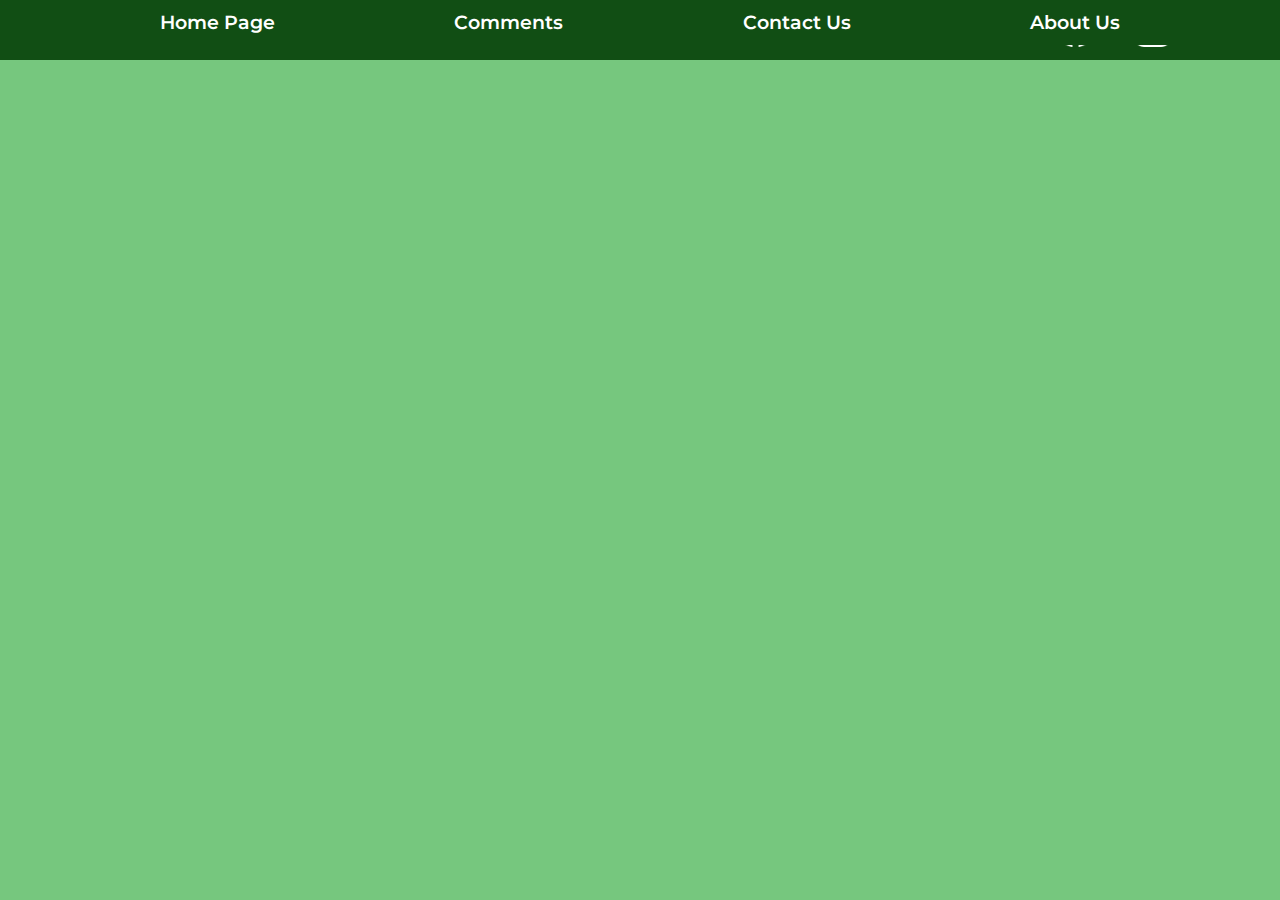
==== index.html @ f089261d "Add About Us page and create footer and nav-bar" ====
<!DOCTYPE html>
<html>
    <head>
        <title>BioBlaze</title>
        <link rel="stylesheet" href="./styles/style.css"> <!--Link CSS File-->
    </head>
    <body>
        <div id="content">
            <!--HEADER--> 
           <div class="header">
            <div class="nav">
                <a href="../index.html">Home Page</a> <!-- Link to Home Page -->
                <a href="html/comments.html">Comments</a> <!-- Link to Comments page -->
                <a href="html/contact-us.html">Contact Us</a> <!-- Link to Contact Us page -->
                <a href="html/about-us.html">About Us</a> <!-- Link to About Us page -->
            </div>
        </div>
        <div class="home-page">

        </div>
        <div class="footer">
            <footer>
                    <div class="footer_content">
                        <h2 class="footer_text">Phone number: +359 87 3417 093</h2> <!-- Phone number text -->
                        <h2 class="footer_text">Email: blazebio@gmail.com</h2> <!-- Email address text -->
        
                        <div class="footer_images">
                          <a href="https://www.facebook.com/codingburgas" target="_blank"><img src="../images/icons/facebook.png" alt="Facebook Logo" class="footer_img"></a> <!-- Link to Facebook -->
                          <a href="https://www.instagram.com/codingburgas" target="_blank"><img src="../images/icons/instagram.png" alt="Instagram Logo" class="footer_img"></a> <!-- Link to Instagram -->
                          <a href="https://twitter.com/codingburgas" target="_blank"><img src="../images/icons/X_logo_2023_(white).png" alt="Twitter(X) Logo" class="footer_img"></a> <!-- Link to Twitter -->
                        </div>
                    </div>
                </div>
            </footer>
        </div>
    </body>
</html>
---- styles/style.css ----
@import url('https://fonts.googleapis.com/css2?family=Montserrat:wght@200&display=swap'); /*Font for the website*/

html {
    overflow-x: hidden; 
    height: 100%; 
    scrollbar-width: auto; 
}

/*BODY*/
body 
{
    height: 100%; 
    background-color: #76C77E; 
    margin: 0; 
    padding: 0; 
}

/*TITLE*/
h1 
{
    font-family: 'Montserrat', sans-serif; 
    font-weight: 800;
    font-size: 2.8vw;
}

/*TEXT*/
h2 
{
    font-family: 'Montserrat', sans-serif; 
    font-weight: 600;
    font-size: 1.5vw;
}



/*!HEADER!*/
.header 
{
    max-width: 100vw;
    z-index: 1000; 
    height: 3.5vw; 
    position: fixed; 
    width: 100vw; 
    background-color: #114E14; 
    display: flex; 
    justify-content: center; 
    align-items: center; 
}

.nav 
{
    display: flex; 
    justify-content: space-between; 
    width: 75vw; 
    margin: 0 auto; 
}

.nav a 
{
    font-family: 'Montserrat', sans-serif; 
    font-size: 1.5vw; 
    font-weight: 600;
    color: white; 
    text-decoration: none; 
    letter-spacing: normal; 
    transition: .2s; 
}

.nav a:hover 
{
    transform: translateY(2%); 
    color: #ccc; 
}

/* ABOUT US */
.about-us_content 
{ 
    height: 100vh; 
    width: 100vw; 
    display: flex; 
    flex-direction: column; 
    gap: 3vh; 
    justify-content: center; 
    align-items: center; 
}

.about-us-text
{
    color: #fff; 
}

.programmers{
    width: 70vw; 
    display: flex;
    justify-content: space-between; 
    align-items: center; 
}

.programmer_card 
{
    width: 10vw; 
    height: 27vh; 
    display: flex; 
    flex-direction: column; 
    justify-content: space-between; 
    text-align: center; 
}

.programmer_image 
{
    width: 10vw;
    min-width: 10vw; 
    min-height: 10vw; 
    object-fit: cover; 
}

.programmer_name {
    margin-top: 2vh; 
    width: 10vw;
    color: #fff; 
    font-size: 1.5vw; 
    font-weight: 600; 
}

.programmer_role 
{
    opacity: 0; 
    position: absolute; 
    height: 10vw; 
    width: 10vw; 
    display: flex; 
    align-items: center; 
    justify-content: center; 
    text-align: center; 
    transition: .2s; 
}

.programmer_role:hover 
{
    opacity: 1; 
    background-color: rgba(255, 255, 255, 0.75); 
}

/* FOOTER */
.footer {
    width: 100%;
    height: 4.65vw;
    background-color: #114E14; 
    display: flex;
    align-items: center; 
    justify-content: center; 
}


.footer_content {
    width: 95vw; 
    display: flex; 
    margin: auto; 
    justify-content: space-between; 
}

.footer_text {
    font-size: 1.425vw; 
    color: white;
    font-weight: 400; 
    display: flex;
    margin: auto 0; 
}

.footer_images {
    width: 15vw; 
    justify-content: space-between; 
    display: flex;
}

.footer_img {
    height: 3vw; 
    width: auto; 
    margin: auto 0; 
    cursor: pointer;
}
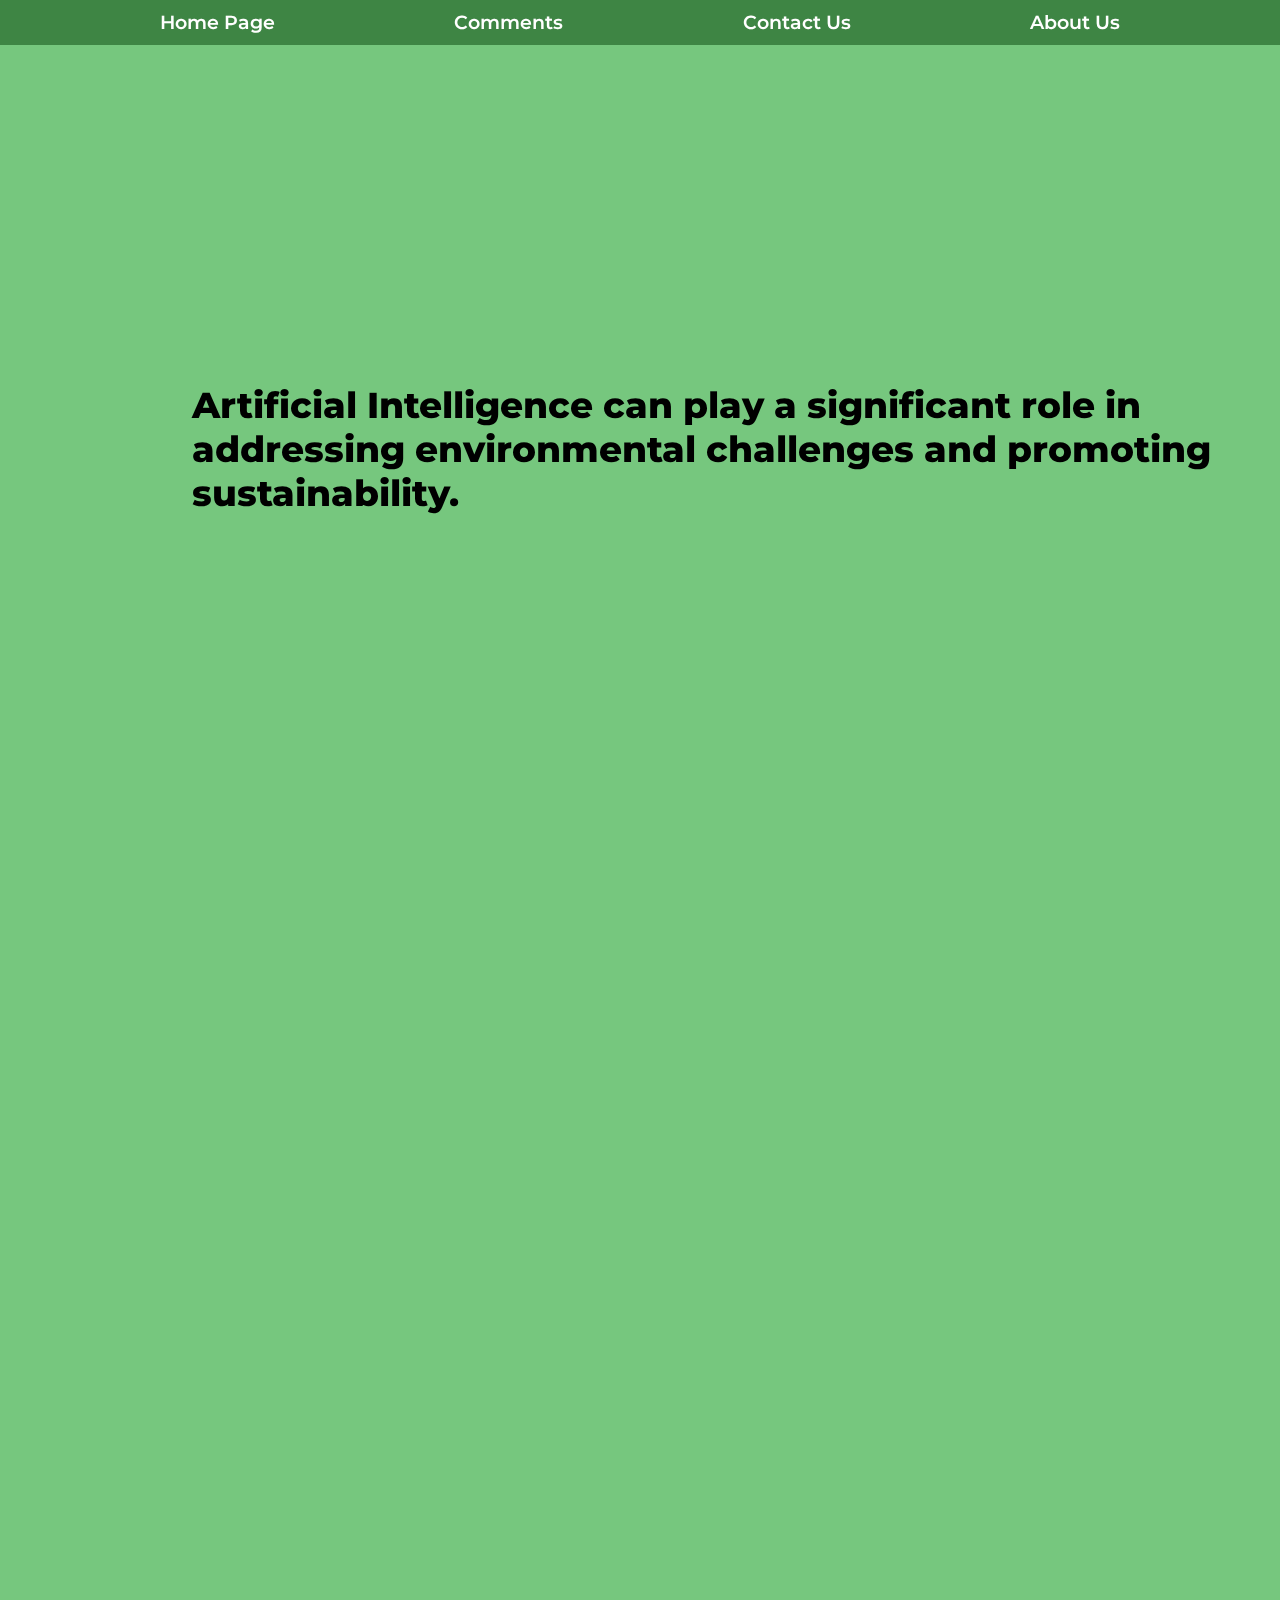
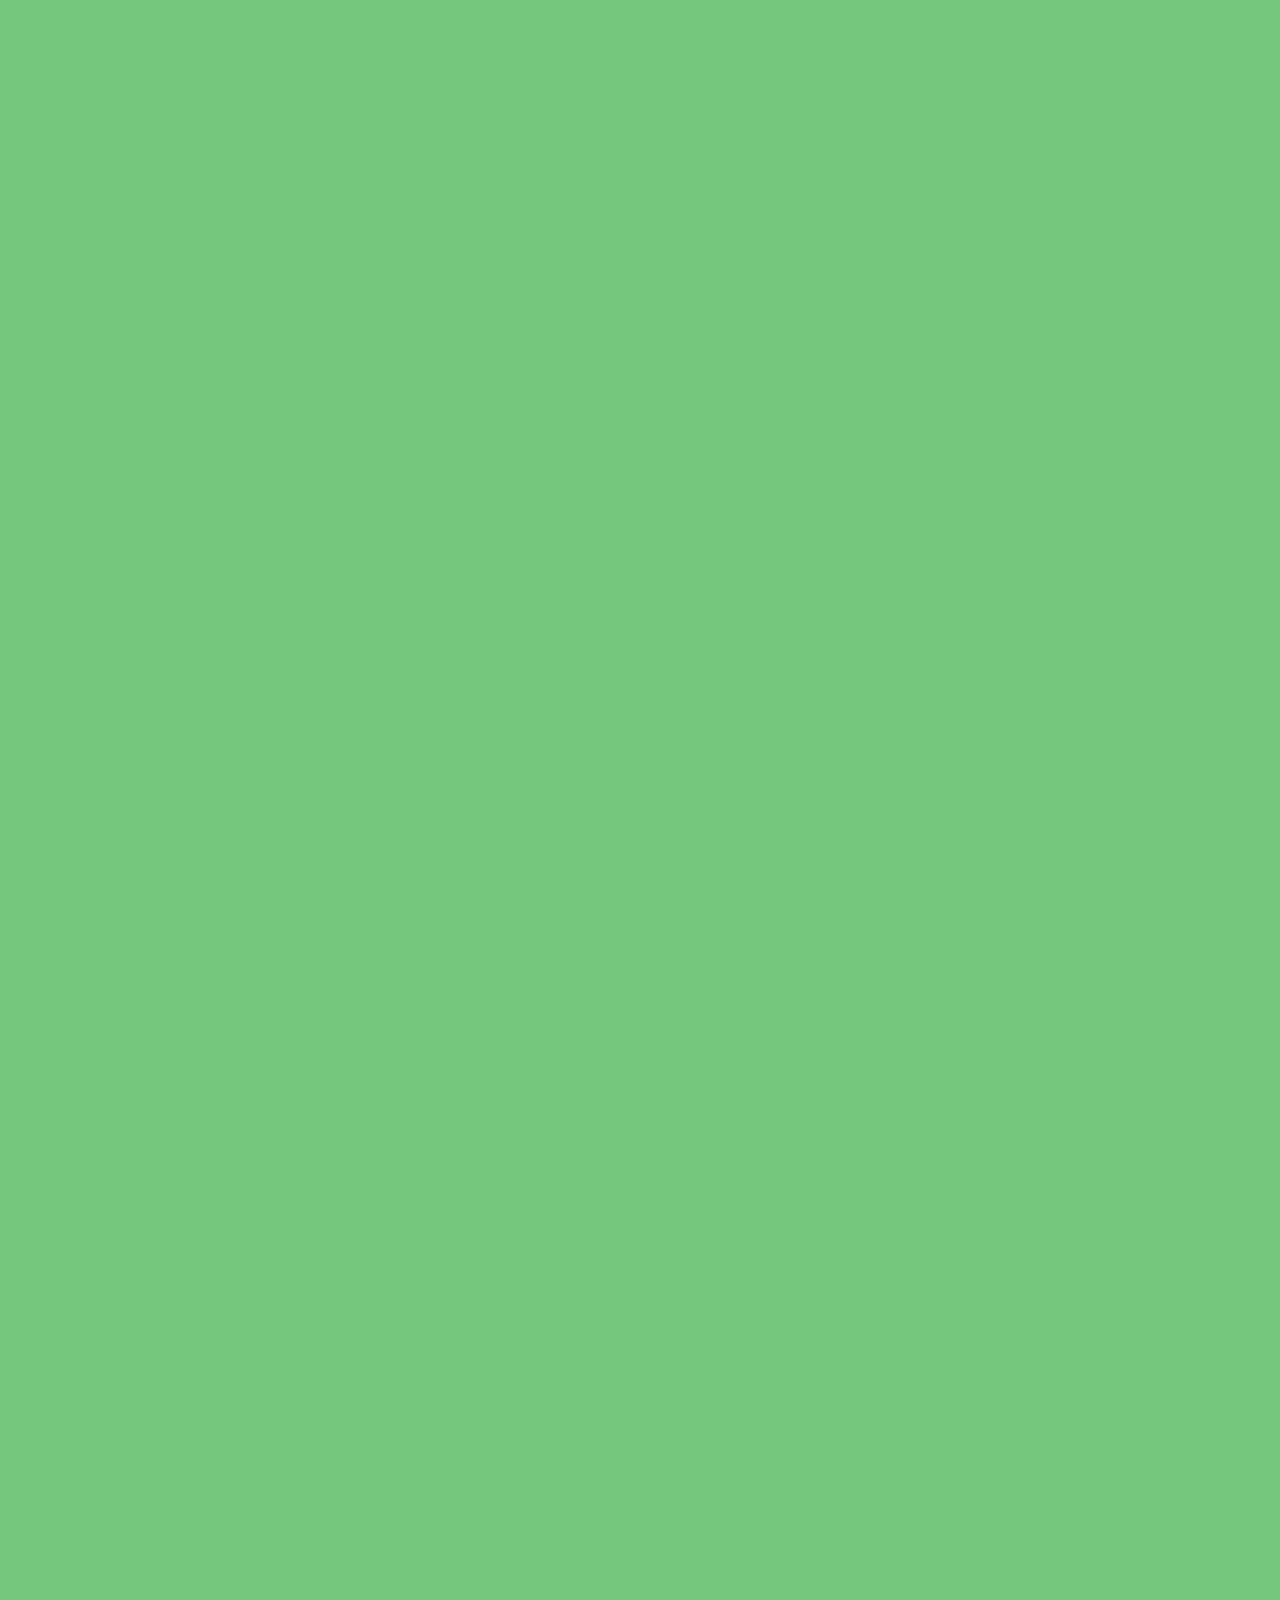
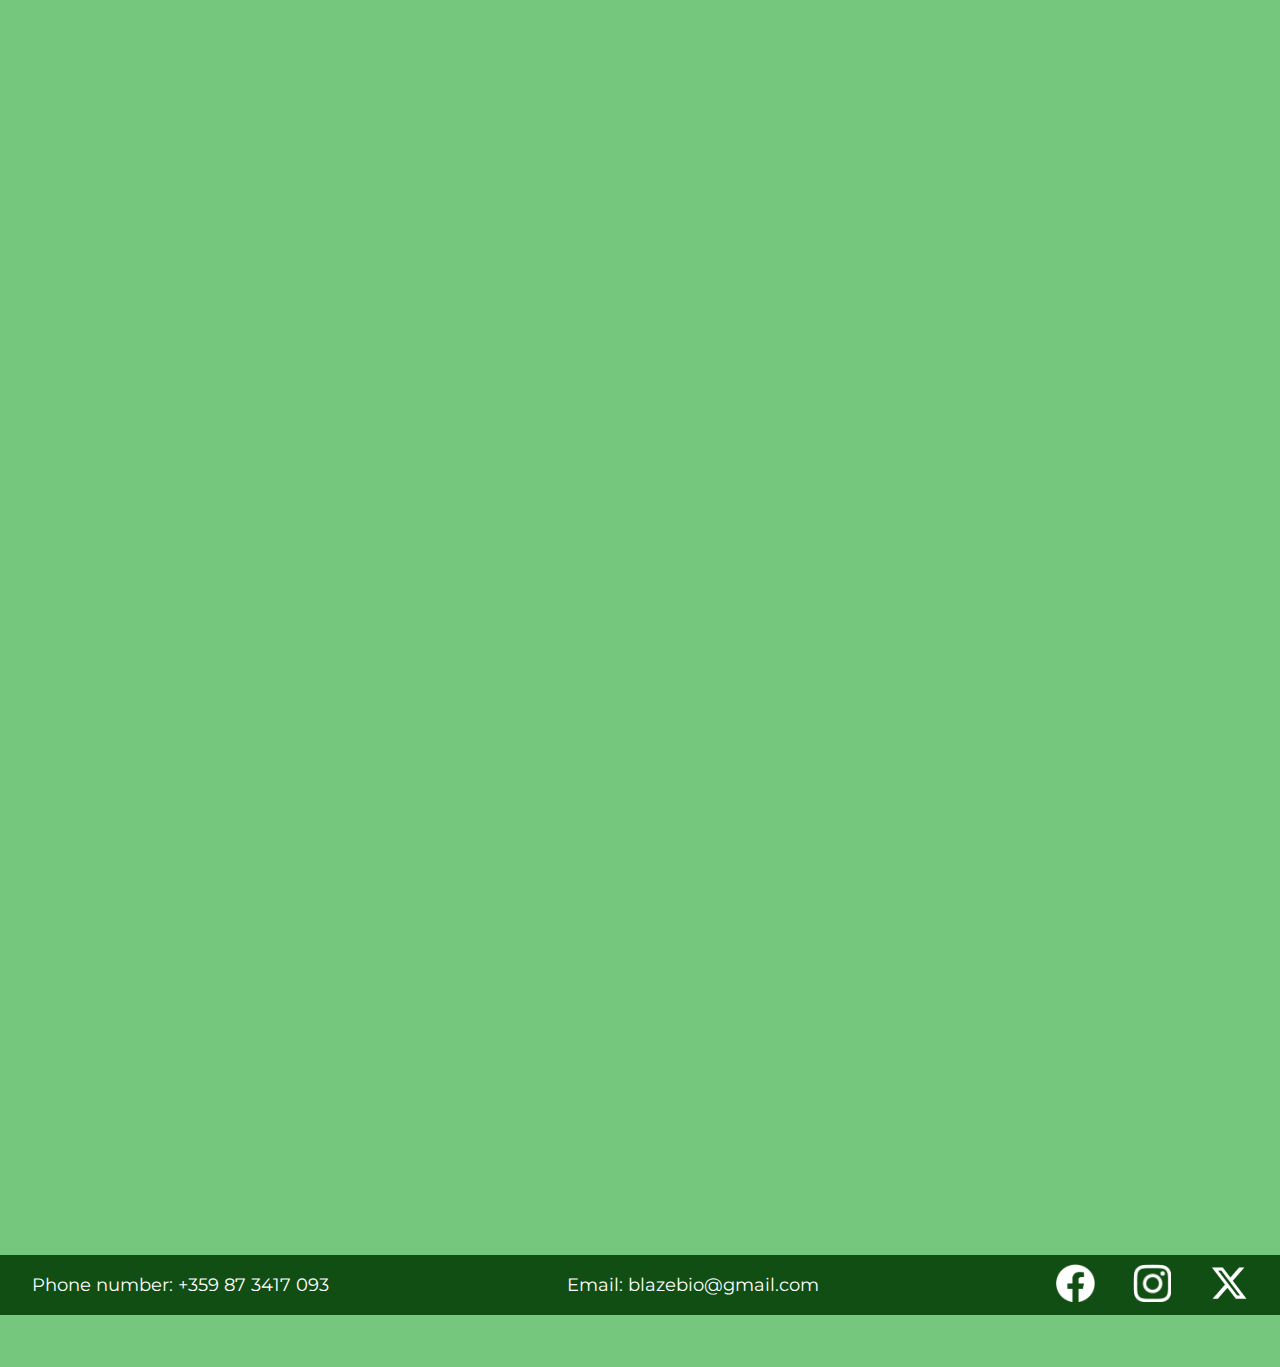
==== commit b62125fe: "Add Home Page and update CSS file." ====
--- a/index.html
+++ b/index.html
@@ -2,22 +2,101 @@
 <html>
     <head>
         <title>BioBlaze</title>
-        <link rel="stylesheet" href="./styles/style.css"> <!--Link CSS File-->
+        <meta charset="UTF-8">
+        <meta name="viewport" content="width=device-width, initial-scale=1.0">
+        <link rel="stylesheet" href="./styles/style.css">
+        <link href="https://unpkg.com/aos@2.3.1/dist/aos.css" rel="stylesheet"> 
     </head>
-    <body>
-        <div id="content">
-            <!--HEADER--> 
-           <div class="header">
-            <div class="nav">
-                <a href="../index.html">Home Page</a> <!-- Link to Home Page -->
-                <a href="html/comments.html">Comments</a> <!-- Link to Comments page -->
-                <a href="html/contact-us.html">Contact Us</a> <!-- Link to Contact Us page -->
-                <a href="html/about-us.html">About Us</a> <!-- Link to About Us page -->
+    <body>    
+            <!-- HEADER -->
+            <div class="header">
+                <div class="nav">
+                    <a href="#">Home Page</a> <!-- Link to Home Page -->
+                    <a href="html/comments.html">Comments</a> <!-- Link to Comments page -->
+                    <a href="html/contact-us.html">Contact Us</a> <!-- Link to Contact Us page -->
+                    <a href="html/about-us.html">About Us</a> <!-- Link to About Us page -->
+                </div>
             </div>
-        </div>
-        <div class="home-page">
 
-        </div>
+            <!--WELCOME-->
+            <div class="welcome" data-aos="fade-up">
+            <div class="heading" data-aos="fade-up">
+                <h1>Artificial Intelligence can play a significant role in
+                addressing environmental challenges and promoting sustainability.</h1>
+            </div>
+            </div>
+
+            <!--CONTENT 1-->
+            <div class="content1_container" data-aos="fade-up-right">
+                <div class="revealUp" data-aos="fade-up-right">
+                    <div class="content1" data-aos="fade-up-right">
+                        <div class="content1_text" data-aos="fade-up-right">
+                            <h1>Renewable Energy Optimization</h1> <!-- Heading for content section 1 -->
+                            <h2>AI can optimize the efficiency of renewable energy sources like solar and wind power. 
+                                Machine learning algorithms can predict energy demand, optimize power distribution, 
+                                and enhance the overall performance of renewable energy systems.
+                            </h2> <!-- Description for content section 1 -->
+                        </div>
+                        <div class="content1_image" data-aos="fade-up-right">
+                            <img src="images/picture 1.png" alt=""> <!-- Image for content section 1 -->
+                        </div>
+                    </div>
+                </div>
+            </div>
+            
+            <!-- CONTENT 2 -->
+            <div class="content2_container" data-aos="fade-up-left">
+                <div class="revealUp" data-aos="fade-up-left">
+                    <div class="content2" data-aos="fade-up-left">
+                        <div class="content2_text" data-aos="fade-up-left">
+                            <h1>Waste Managements</h1> <!-- Heading for content section 2 -->
+                            <h2>AI can improve waste management processes by optimizing collection routes, 
+                                identifying recycling opportunities, and reducing landfill usage. 
+                                Intelligent sorting systems using computer vision can enhance recycling efficiency.
+                            </h2> <!-- Description for content section 2 -->
+                        </div>
+                        <div class="content2_image" data-aos="fade-up-left">
+                            <img src="images/picture 2.png" alt="" > <!-- Image for content section 2 -->
+                        </div>
+                    </div>
+                </div>
+            </div>
+            
+            <!-- CONTENT 3 -->
+            <div class="content3_container" data-aos="fade-up-right">
+                <div class="fade-up" data-aos="fade-up-right">
+                    <div class="content3" data-aos="fade-up-right">
+                        <div class="content3_text" data-aos="fade-up-right">
+                            <h1>Ocean Conservation</h1> <!-- Heading for content section 3 -->
+                            <h2>AI technologies, such as underwater drones and machine learning algorithms, 
+                                can monitor and analyze ocean ecosystems. This aids in tracking marine life, 
+                                identifying pollution, 
+                                and supporting efforts to protect marine biodiversity.</h2> <!-- Description for content section 3 -->
+                        </div>
+                        <div class="content3_image" data-aos="fade-up-right">
+                            <img src="images/picture 3.png" alt=""> <!-- Image for content section 3 -->
+                        </div>
+                    </div>
+                </div>s
+            </div>
+
+            <!--CONTENT 4-->
+            <div class="content4_container" data-aos="fade-up-left"> 
+                <div class="revealUp" data-aos="fade-up-left">
+                    <div class="content4" data-aos="fade-up-left">
+                        <div class="content4_text" data-aos="fade-up-left">
+                            <h1>Natural Disaster Response</h1> <!-- Heading for content section 4 -->
+                            <h2>AI can improve disaster response efforts by analyzing data in 
+                                real-time to predict and assess the impact of natural disasters. This helps in coordinating 
+                                emergency responses and minimizing the environmental and human impact of disasters.
+                            </h2> <!-- Description for content section 4 -->
+                        </div>
+                        <div class="content4_image" data-aos="fade-up-left">
+                            <img src="images/picture 4.png" alt=""> <!-- Image for content section 4 -->
+                        </div>
+                    </div>
+                </div>
+            </div>
         <div class="footer">
             <footer>
                     <div class="footer_content">
@@ -25,13 +104,18 @@
                         <h2 class="footer_text">Email: blazebio@gmail.com</h2> <!-- Email address text -->
         
                         <div class="footer_images">
-                          <a href="https://www.facebook.com/codingburgas" target="_blank"><img src="../images/icons/facebook.png" alt="Facebook Logo" class="footer_img"></a> <!-- Link to Facebook -->
-                          <a href="https://www.instagram.com/codingburgas" target="_blank"><img src="../images/icons/instagram.png" alt="Instagram Logo" class="footer_img"></a> <!-- Link to Instagram -->
-                          <a href="https://twitter.com/codingburgas" target="_blank"><img src="../images/icons/X_logo_2023_(white).png" alt="Twitter(X) Logo" class="footer_img"></a> <!-- Link to Twitter -->
+                          <a href="https://www.facebook.com/codingburgas" target="_blank"><img src="images/icons/facebook.png" alt="Facebook Logo" class="footer_img"></a> <!-- Link to Facebook -->
+                          <a href="https://www.instagram.com/codingburgas" target="_blank"><img src="images/icons/instagram.png" alt="Instagram Logo" class="footer_img"></a> <!-- Link to Instagram -->
+                          <a href="https://twitter.com/codingburgas" target="_blank"><img src="images/icons/X_logo_2023_(white).png" alt="Twitter(X) Logo" class="footer_img"></a> <!-- Link to Twitter -->
                         </div>
                     </div>
                 </div>
             </footer>
         </div>
+
+        <script src="https://unpkg.com/aos@next/dist/aos.js"></script>
+        <script>
+            AOS.init();
+          </script>
     </body>
 </html>--- a/styles/style.css
+++ b/styles/style.css
@@ -21,19 +21,19 @@
     font-family: 'Montserrat', sans-serif; 
     font-weight: 800;
     font-size: 2.8vw;
+
 }
 
 /*TEXT*/
-h2 
-{
+h2 {
     font-family: 'Montserrat', sans-serif; 
-    font-weight: 600;
-    font-size: 1.5vw;
-}
-
-
-
-/*!HEADER!*/
+    font-weight: 600; 
+    font-size: 1.5vw; 
+}
+
+
+
+/*HEADER*/
 .header 
 {
     max-width: 100vw;
@@ -41,12 +41,14 @@
     height: 3.5vw; 
     position: fixed; 
     width: 100vw; 
-    background-color: #114E14; 
+    background-color: rgba(17, 78, 20, 0.55);
+
     display: flex; 
     justify-content: center; 
     align-items: center; 
 }
 
+/*NAVIGATION BAR*/
 .nav 
 {
     display: flex; 
@@ -72,7 +74,166 @@
     color: #ccc; 
 }
 
+/*HOME-PAGE*/
+
+.welcome {
+    max-width: 100%; 
+    width: 100vw; 
+    height: 95vh; 
+    display: flex; 
+    align-items: center; 
+    justify-content: center; 
+    z-index: 0;
+}
+
+.heading {
+    font-family: 'Anonymous Pro', sans-serif; 
+    font-weight: bold;
+    width: 200vw; 
+    height: 20vw; 
+    text-align: left; 
+    margin-left: 15vw; 
+    font-size: 4vw; 
+    color: black; 
+    white-space: pre-line; 
+    display: inline-block;
+}
+
+/*Content 1 */
+
+.content1_container {
+    display: flex; 
+    align-items: center; 
+    justify-content: center; 
+    background-color: #114E14; 
+    height: 100vh; 
+}
+
+.content1 {
+    width: 80vw; 
+    display: flex; 
+    flex-direction: row;
+    justify-content: space-between; 
+}
+
+.content1_text {
+    color: #000; 
+    display: flex; 
+    flex-direction: column;
+    justify-content: space-around; 
+    text-align: left; 
+    width: 35vw; 
+}
+
+.content1_container img {
+    border-radius: .5vw; /* Set the border radius of the image to make it slightly rounded */
+    object-fit: cover; /* Scale the image to cover the container while preserving its aspect ratio */
+    width: 40vw; /* Set the width of the image to 40% of the viewport width */
+    height: 25vw; /* Set the height of the image to 25% of the viewport width */
+}
+
+/* CONTENT 2 */
+
+.content2_container {
+    display: flex; /* Display the container as a flex container */
+    align-items: center; /* Center align the items vertically */
+    justify-content: center; /* Center align the items horizontally */
+    background-color: 
+    #76C77E; /* Set the background color to a dark gray */
+    height: 100vh; /* Set the height of the container to 100% of the viewport height */
+}
+
+.content2 {
+    width: 80vw; /* Set the width of the content container to 80% of the viewport width */
+    display: flex; /* Display the content container as a flex container */
+    flex-direction: row-reverse; /* Arrange the child elements in a reversed row */
+    justify-content: space-between; /* Distribute the child elements with equal space between them */
+}
+
+.content2_text {
+    color: #fff; /* Set the text color to white */
+    display: flex; /* Display the text container as a flex container */
+    flex-direction: column; /* Arrange the child elements in a column */
+    justify-content: space-around; /* Distribute the child elements with equal space around them */
+    text-align: left; /* Align the text to the left */
+    width: 35vw; /* Set the width of the text container to 35% of the viewport width */
+}
+
+.content2_container img {
+    border-radius: .5vw; /* Set the border radius of the image to make it slightly rounded */
+    object-fit: cover; /* Scale the image to cover the container while preserving its aspect ratio */
+    width: 40vw; /* Set the width of the image to 40% of the viewport width */
+    height: 25vw; /* Set the height of the image to 25% of the viewport width */
+}
+
+/* CONTENT 3 */
+
+.content3_container {
+    display: flex; /* Display the container as a flex container */
+    align-items: center; /* Center align the items vertically */
+    justify-content: center; /* Center align the items horizontally */
+    background-color: #114E14; /* Set the background color to a light gray */
+    height: 100vh; /* Set the height of the container to 100% of the viewport height */
+}
+
+.content3 {
+    width: 80vw; /* Set the width of the content container to 80% of the viewport width */
+    display: flex; /* Display the content container as a flex container */
+    flex-direction: row; /* Arrange the child elements in a row */
+    justify-content: space-between; /* Distribute the child elements with equal space between them */
+}
+
+.content3_text {
+    color: #000; /* Set the text color to black */
+    display: flex; /* Display the text container as a flex container */
+    flex-direction: column; /* Arrange the child elements in a column */
+    justify-content: space-around; /* Distribute the child elements with equal space around them */
+    text-align: left; /* Align the text to the left */
+    width: 35.8vw; /* Set the width of the text container to 35% of the viewport width */
+}
+
+.content3_container img {
+    border-radius: .5vw; /* Set the border radius of the image to make it slightly rounded */
+    object-fit: cover; /* Scale the image to cover the container while preserving its aspect ratio */
+    width: 40vw; /* Set the width of the image to 40% of the viewport width */
+    height: 25vw; 
+}
+
+/*Content 4*/
+
+.content4_container {
+    display: flex; /* Display the container as a flex container */
+    align-items: center; /* Center align the items vertically */
+    justify-content: center; /* Center align the items horizontally */
+    background-color: #76C77E; /* Set the background color to a dark gray */
+    height: 100vh; /* Set the height of the container to 100% of the viewport height */
+}
+
+.content4 {
+    width: 80vw; /* Set the width of the content container to 80% of the viewport width */
+    display: flex; /* Display the content container as a flex container */
+    flex-direction: row-reverse; /* Arrange the child elements in a reversed row */
+    justify-content: space-between; /* Distribute the child elements with equal space between them */
+}
+
+.content4_text {
+    color: #fff; 
+    display: flex; 
+    flex-direction: column; 
+    justify-content: space-around; 
+    text-align: left; 
+    width: 35vw; 
+}
+
+.content4_container img {
+    border-radius: .5vw; 
+    object-fit: cover; 
+    width: 40vw; 
+    height: 25vw; 
+}
+
 /* ABOUT US */
+
 .about-us_content 
 { 
     height: 100vh; 
@@ -108,9 +269,9 @@
 
 .programmer_image 
 {
-    width: 10vw;
+    width: 12vw;
     min-width: 10vw; 
-    min-height: 10vw; 
+    min-height: 15vw; 
     object-fit: cover; 
 }
 
@@ -118,7 +279,7 @@
     margin-top: 2vh; 
     width: 10vw;
     color: #fff; 
-    font-size: 1.5vw; 
+    font-size: 2vw; 
     font-weight: 600; 
 }
 
@@ -126,8 +287,8 @@
 {
     opacity: 0; 
     position: absolute; 
-    height: 10vw; 
-    width: 10vw; 
+    height: 15vw; 
+    width: 12vw; 
     display: flex; 
     align-items: center; 
     justify-content: center; 
@@ -142,13 +303,14 @@
 }
 
 /* FOOTER */
+
 .footer {
     width: 100%;
     height: 4.65vw;
     background-color: #114E14; 
     display: flex;
     align-items: center; 
-    justify-content: center; 
+    justify-content: center;
 }
 
 
@@ -180,3 +342,111 @@
     cursor: pointer;
 }
 
+/*Comments*/
+
+.comments_section {
+    background-color: #76C77E; /* Background color for the comments container */
+    height: 100vh; /* Set the height of the comments container to full viewport height */
+    display: flex; /* Display the container as a flex container */
+    align-items: center; /* Center align items vertically */
+    justify-content: center; /* Center align items horizontally */
+}
+
+.comments_section form {
+    align-items: center; /* Center align form items vertically */
+    width: 40vw; /* Set the width of the form to 40% of the viewport width */
+    height: 30vw; /* Set the height of the form to 30% of the viewport width */
+    display: flex; /* Display the container as a flex container */
+    flex-direction: column; /* Stack form elements vertically */
+    justify-content: space-around; /* Distribute space evenly between form elements */
+}
+
+.comments_section h1 {
+    color: white; /* Set the color of the heading to white */
+    font-size: 2.3vw; /* Set the font size of the heading relative to the viewport width */
+    text-align: center; /* Center align the heading text */
+}
+
+.input_section input, textarea {
+    border-radius: .1vw; /* Set the border radius of input fields and textareas */
+    outline: none; /* Remove outline on focus */
+    font-size: 1vw; /* Set the font size of input fields and textareas relative to the viewport width */
+    font-weight: 600; /* Set the font weight to 600 (semi-bold) */
+    font-family: 'Montserrat', sans-serif; /* Use the 'Montserrat' font family */
+    border: .25vw solid #181818; /* Set the border style and color for input fields and textareas */
+    padding: .5vw; /* Add padding to input fields and textareas */
+    box-sizing: border-box; /* Include padding and border in the element's total width and height */
+    background-color: #326236; /* Set the background color for input fields and textareas */
+    color: white; /* Set the text color for input fields and textareas */
+}
+
+.input_section input:focus, textarea:focus {
+    outline: .15vw solid #00000063; /* Set the outline style and color on focus for input fields and textareas */
+}
+
+.input_section input {
+    width: 40vw; /* Set the width of input fields to 40% of the viewport width */
+    height: 3vw; /* Set the height of input fields relative to the viewport width */
+}
+
+.input_section textarea {
+    resize: none; /* Disable resizing of the textarea */
+    width: 40vw; /* Set the width of the textarea to 40% of the viewport width */
+    height: 12vw; /* Set the height of the textarea relative to the viewport width */
+}
+
+.comments_section button {
+    border-radius: .2vw; /* Set the border radius of the button */
+    color: #fff; /* Set the text color of the button to white */
+    font-size: 1.3vw; /* Set the font size of the button relative to the viewport width */
+    width: 7vw; /* Set the width of the button relative to the viewport width */
+    height: 3vw; /* Set the height of the button relative to the viewport width */
+    border: none; /* Remove the border of the button */
+    background-color: #0C0B0B; /* Set the background color of the button */
+    transition: .2s; /* Add transition effect with a duration of 0.2 seconds */
+}
+
+.comments_section button:hover {
+    background-color: #161616; /* Change the background color of the button on hover */
+    cursor: pointer; /* Change the cursor to a pointer on hover */
+}
+
+.about_section{
+    background-color:#326236;
+    display: flex; /* Display the container as a flex container */
+    align-items: center; /* Center align the items vertically */
+    justify-content: center; /* Center align the items horizontally */
+    height: 90vh;
+    width: 95vh;
+    margin-left: 3vw;
+
+}
+
+.about_section
+{
+    background-color:#326236;
+    display: flex; /* Display the container as a flex container */
+    align-items: center; /* Center align the items vertically */
+    justify-content: center; /* Center align the items horizontally */
+    height: 90vh;
+    width: 80vh;
+    margin-left: 3vw;
+    text-decoration: bold;
+    
+}
+
+.section_text{
+    margin-bottom;
+
+    margin-left: 30vw;
+
+}
+
+.comments_section img{
+    border-radius: .5vw; /* Set the border radius of the image to make it slightly rounded */
+    width: 40vw; /* Set the width of the image to 40% of the viewport width */
+    height: 25vw;
+
+}
+
+
